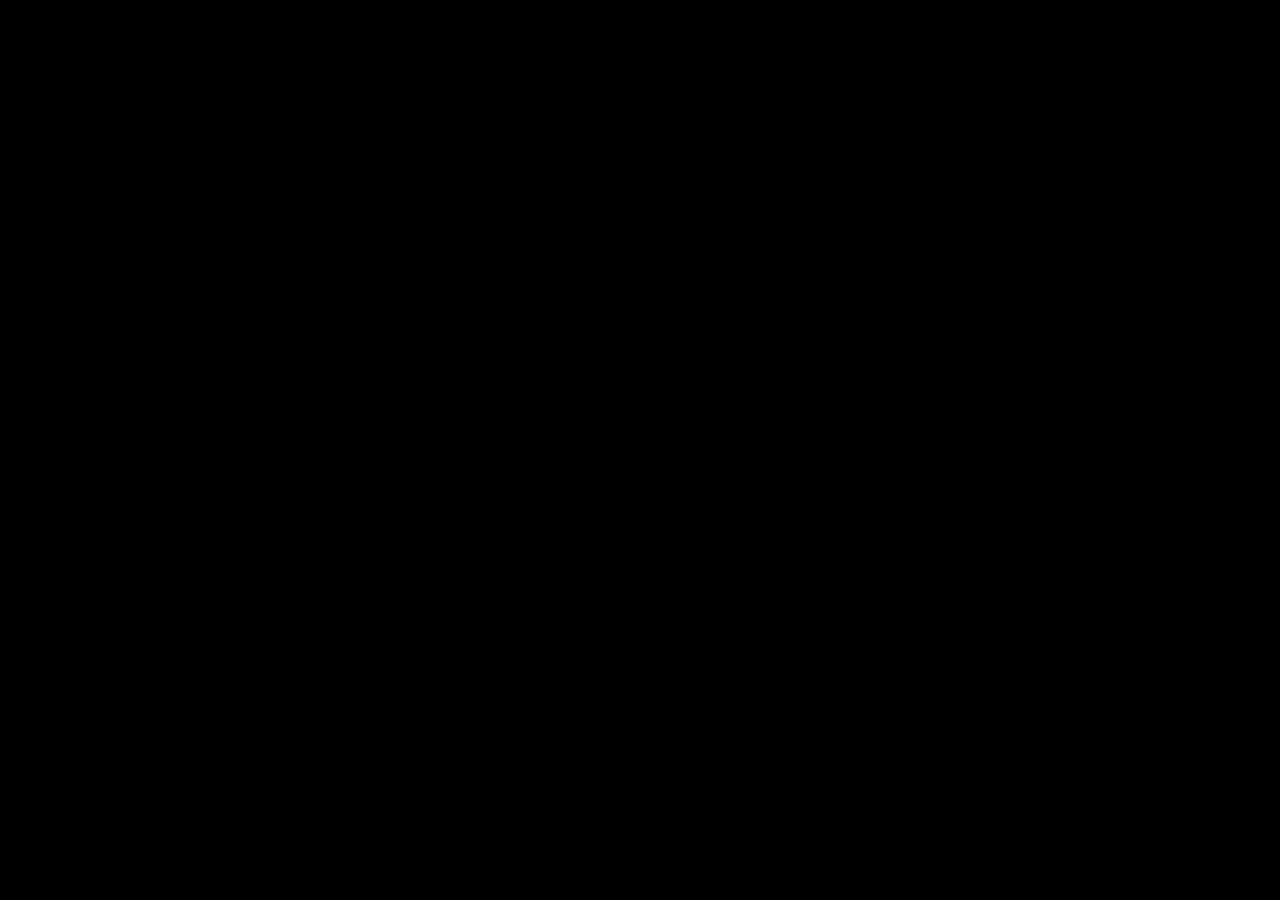
==== Level-3-Video-Win/index.html @ edd959fe "AAA" ====
<!DOCTYPE html> 

<html> 
  <head>
    <title>Marine Ninja</title>
    <link rel="stylesheet" href="style.css"> 
    <script>
      setTimeout(show, 13500);
      function show()
{
  document.getElementById('play').style.visibility='visible';
  document.getElementById('instruct').style.visibility='visible';

}
    </script> 
  </head>
<body> 
 
        
<div class="video-position"> <!-- width="1975" height="955"-->
<video id="myVid"  preload="auto"  autoplay>
 <source src="win.mp4" type="video/webm" >
</video>

<script> 
document.getElementById("play").style.visibility = "hidden";
document.getElementById("instruct").style.visibility = "hidden";


</script> 
</body> 
</html>
---- Level-3-Video-Win/style.css ----
html, body {
    margin: 0;
    padding: 0;
  }
  body {
    background-color: black;
  }

  .video-position {
    position: relative;
    top: 10%;
    /* left: -1%; */
  }
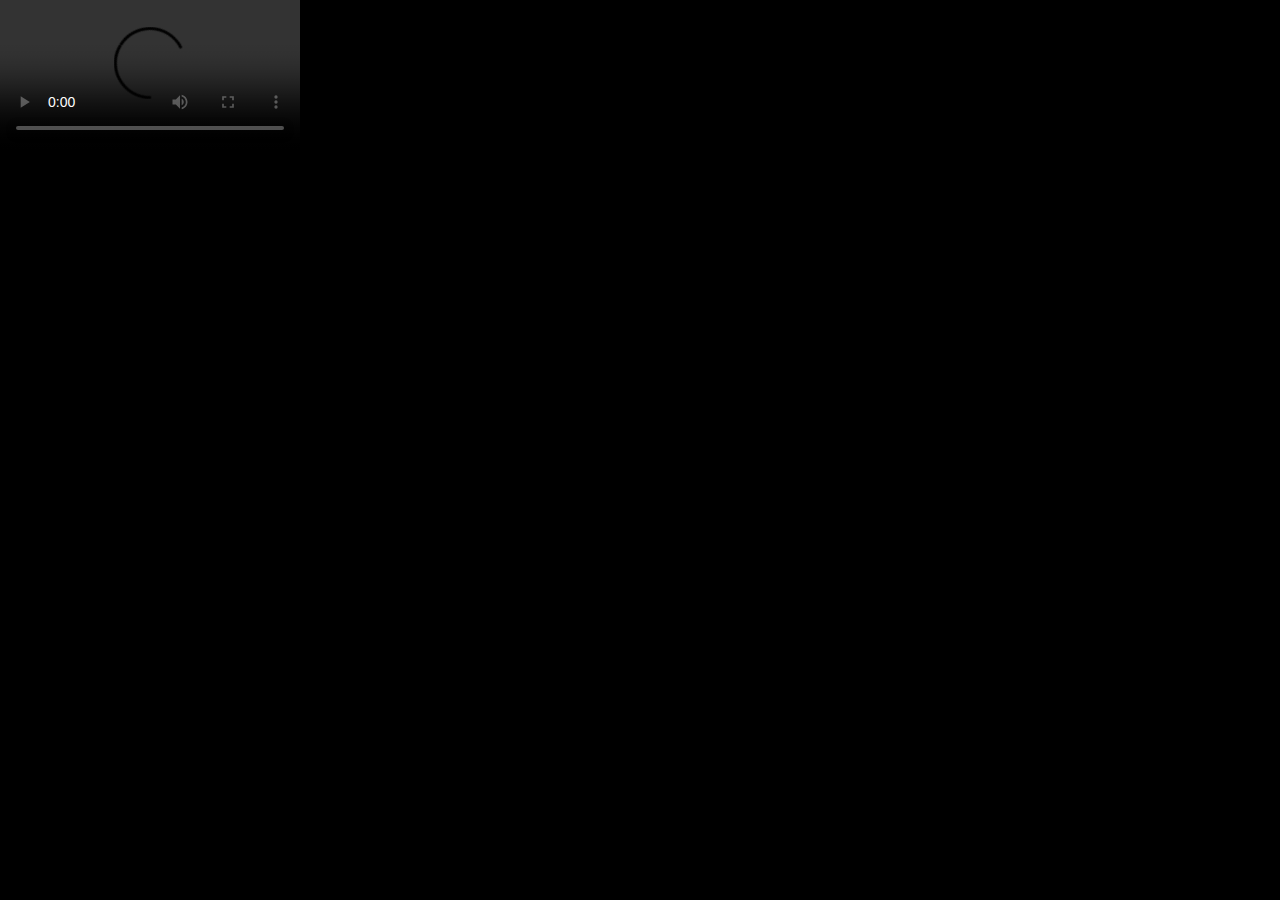
==== commit daf0cad0: "update" ====
--- a/Level-3-Video-Win/index.html
+++ b/Level-3-Video-Win/index.html
@@ -5,30 +5,15 @@
   <head>
     <title>Marine Ninja</title>
     <link rel="stylesheet" href="style.css"> 
-    <script>
-      setTimeout(show, 13500);
-      function show()
-{
-  document.getElementById('play').style.visibility='visible';
-  document.getElementById('instruct').style.visibility='visible';
-
-}
-    </script> 
   </head>
 <body> 
  
         
 <div class="video-position"> <!-- width="1975" height="955"-->
-<video id="myVid"  preload="auto"  autoplay>
- <source src="win.mp4" type="video/webm" >
+<video id="myVid"  preload="auto"  autoplay controls>
+ <source src="win.mp4" type="video/mp4" >
 </video>
-
-<script> 
-document.getElementById("play").style.visibility = "hidden";
-document.getElementById("instruct").style.visibility = "hidden";
-
-
-</script> 
+  
 </body> 
 </html>
 
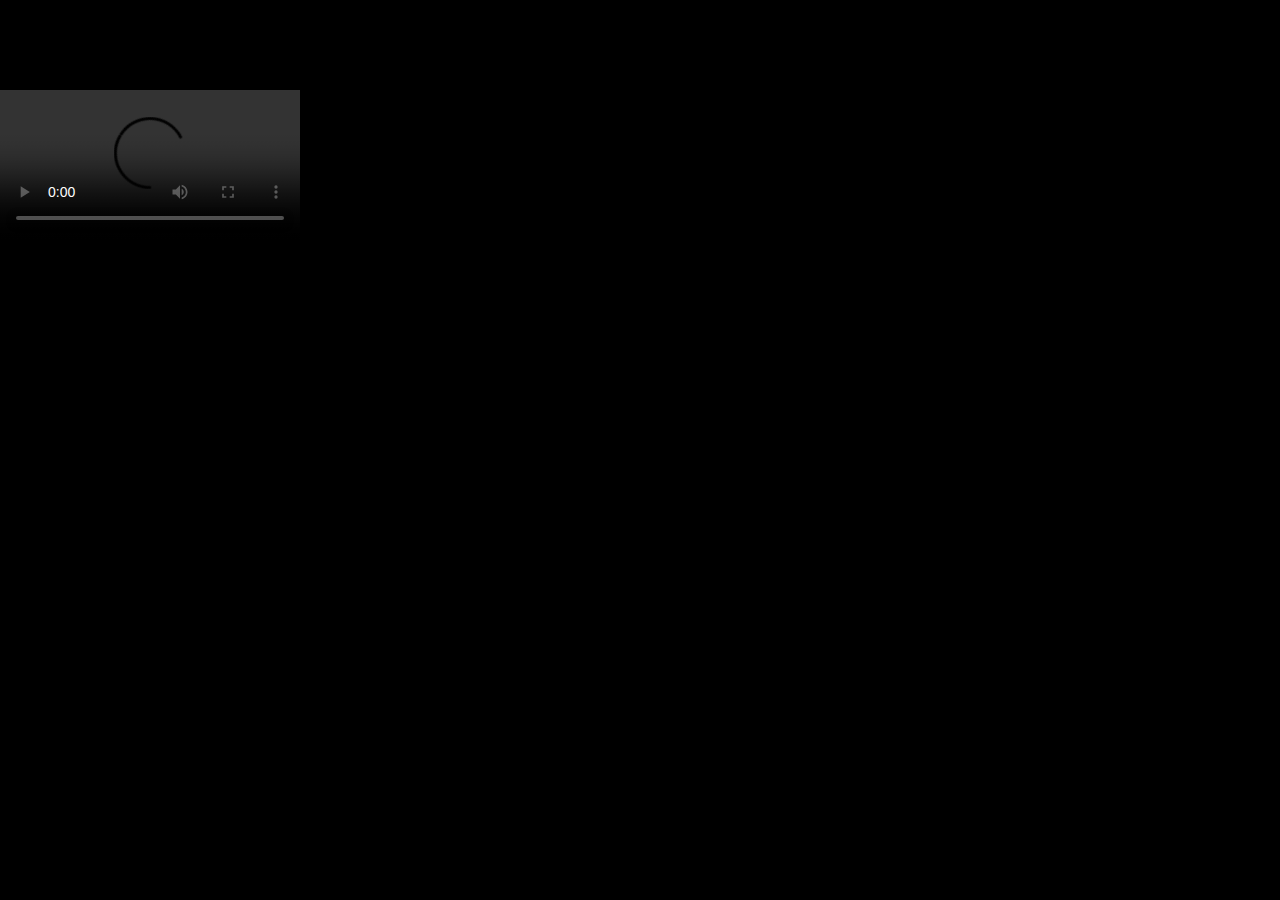
==== commit 59e141ef: "Update index.html" ====
--- a/Level-3-Video-Win/index.html
+++ b/Level-3-Video-Win/index.html
@@ -9,10 +9,11 @@
 <body> 
  
         
-<div class="video-position"> <!-- width="1975" height="955"-->
+<div class="video-position">
 <video id="myVid"  preload="auto"  autoplay controls>
- <source src="win.mp4" type="video/mp4" >
+ <source src="win.mp4" type="video/mp4">
 </video>
+  </div>
   
 </body> 
 </html>
--- a/Level-3-Video-Win/style.css
+++ b/Level-3-Video-Win/style.css
@@ -1,13 +1,15 @@
 html, body {
     margin: 0;
     padding: 0;
+    width: 100%;
+    height : 100%;
   }
   body {
     background-color: black;
   }
 
   .video-position {
-    position: relative;
+    position: absolute;
     top: 10%;
     /* left: -1%; */
-  }+  }
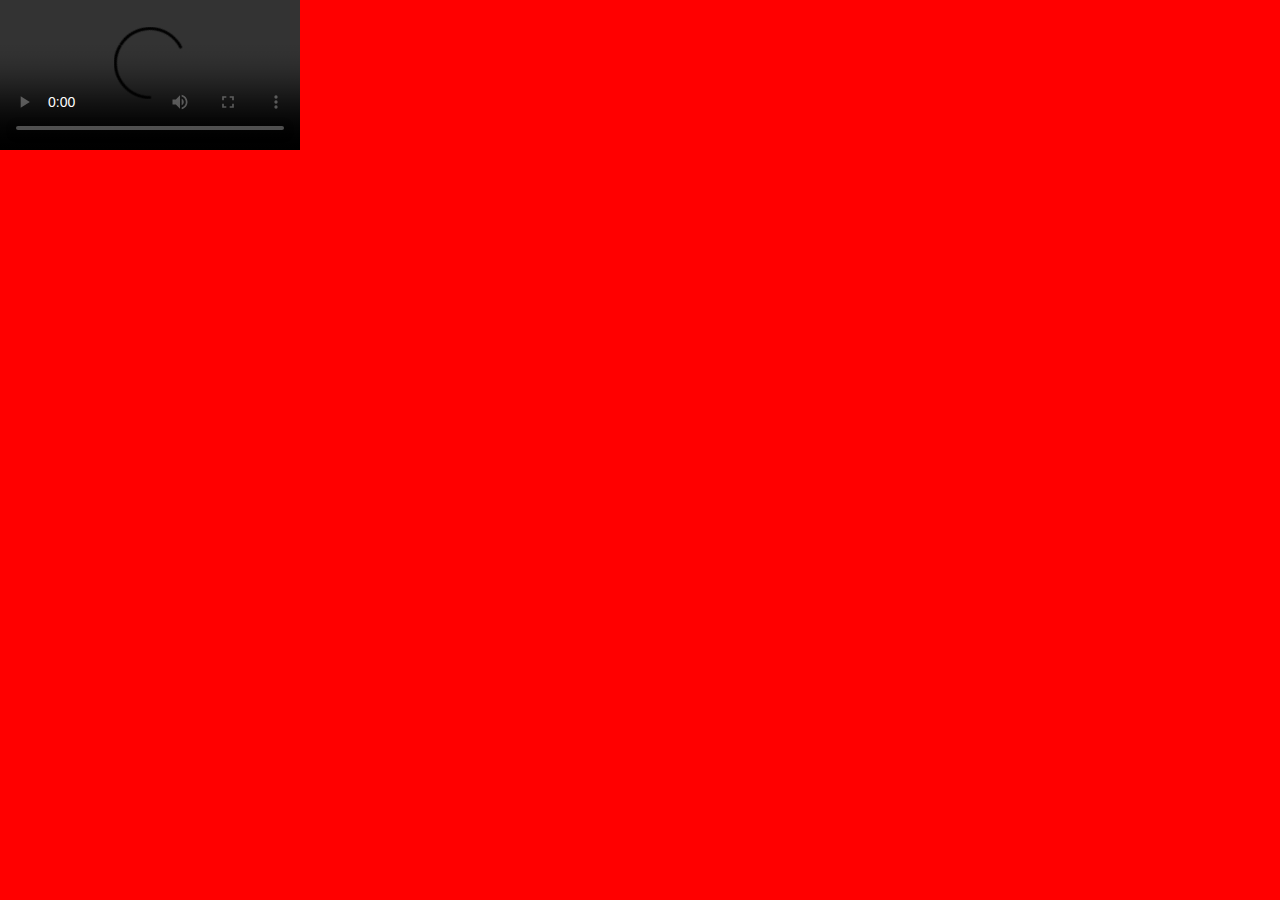
==== commit 89b9d605: "Update index.html" ====
--- a/Level-3-Video-Win/index.html
+++ b/Level-3-Video-Win/index.html
@@ -9,12 +9,12 @@
 <body> 
  
         
-<div class="video-position">
+<!-- <div class="video-position"> -->
 <video id="myVid"  preload="auto"  autoplay controls>
  <source src="win.mp4" type="video/mp4">
 </video>
-  </div>
-  
+<!--   </div>
+   -->
 </body> 
 </html>
 
--- a/Level-3-Video-Win/style.css
+++ b/Level-3-Video-Win/style.css
@@ -5,11 +5,12 @@
     height : 100%;
   }
   body {
-    background-color: black;
+    background-color: red;
   }
 
-  .video-position {
+/*   .video-position {
     position: absolute;
     top: 10%;
-    /* left: -1%; */
+     left: -1%; 
   }
+ */
